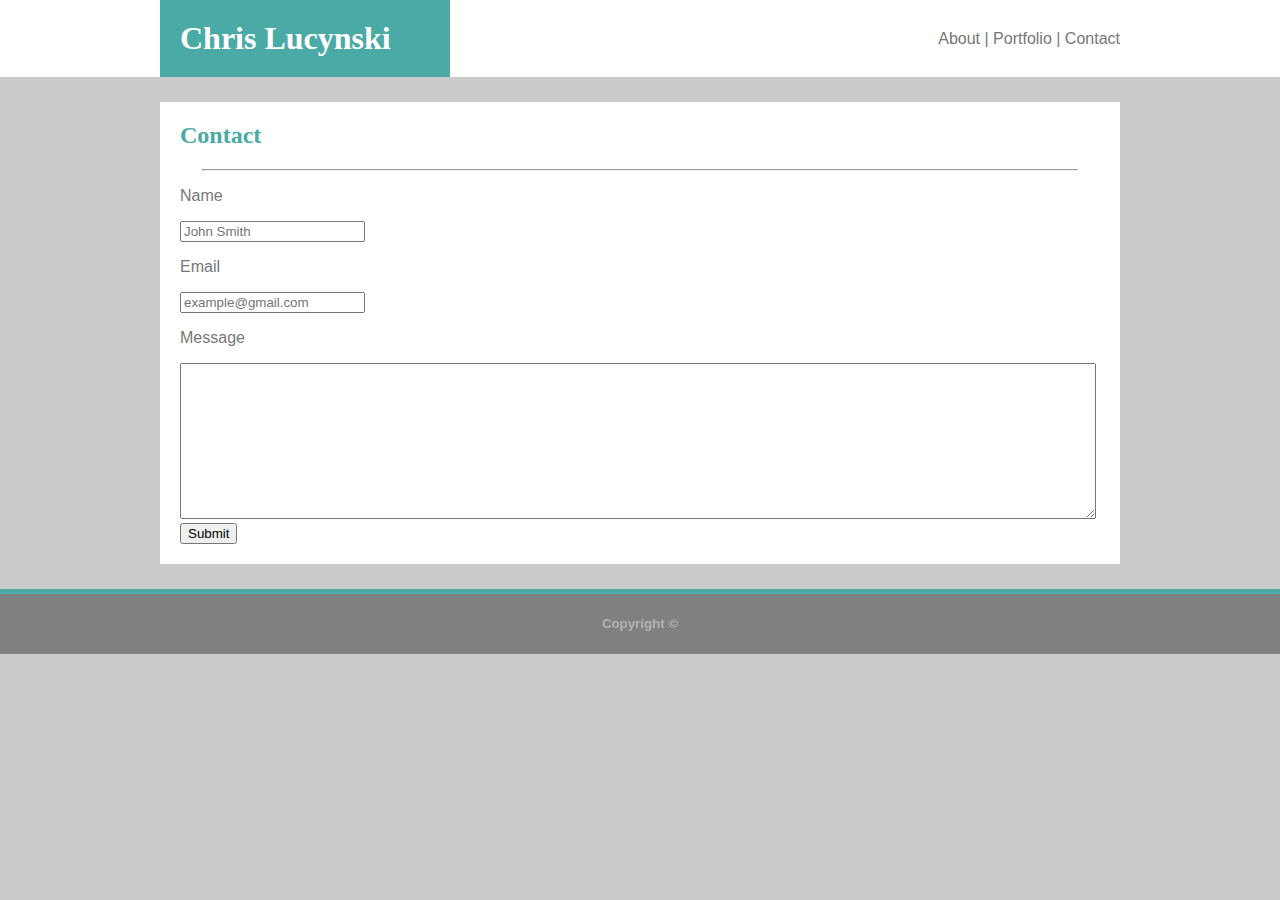
==== contact.html @ d2879cfc "moved hw assignments" ====
<!DOCTYPE html>
<html lang="en">

<head>
    <meta charset="UTF-8">
    <meta name="viewport" content="width=device-width, initial-scale=1.0">
    <meta http-equiv="X-UA-Compatible" content="ie=edge">
    <link rel="stylesheet" href="./assets/css/style.css">
    <title>Portfolio</title>
</head>

<body>
    <div class="header-wrapper">
        <div class="header-container">
            <div id="header">
                <h1 id="Name"> Chris Lucynski</h1>
                <div class="link">
                    <a href="./index.html">About |</a>
                    <a href="./portfolio.html">Portfolio |</a>
                    <a href="./contact.html">Contact</a>
                </div>
            </div> 
        </div>
    </div>
        <div class="contact-page">
            <div class="contact-content">
                <h2 class="content-header">Contact</h2>
                <hr>
                <p>Name</p>
                <input type="text" id="name" placeholder="John Smith">
                <p>Email</p>
                <input type="text" id="email" placeholder="example@gmail.com">
                <p>Message</p>
                <textarea></textarea>
                <div class="button">
                    <button type="submit">Submit</button>
                </div>

            </div>
        </div>
        <div class="footer">
            <h5>Copyright &copy; </h5>
        </div>
</body>

</html>
---- assets/css/style.css ----
.header-wrapper {
    background-color: #ffffff
}

.header-container {
    background-color: #ffffff;
    overflow: auto;
    margin: 0 auto;
    width: 960px;
}

.header {
  
}

#Name {
    background-color: #4aaaa5;
    color: white; 
    font-family: "Georgia", Times, Times New Roman, serif;
    width: 250px;
    float: left;
    margin: 0;
    /* check out flex box for this */
    /* margin: 0 0 0 100px; */
    padding: 20px;
}

.link {
    float: right;
    padding: 30px 0 20px 0;
    color: #777777;
}

a:link {
    color: #777777;
    text-decoration: none
}

a:hover {
    /* color: teal; This didn't work, but the text-decoration works*/
    text-decoration: #4aaaa5
}

.main-page {
    background-color: #ffffff;
    width: 960px;
    margin: 25px auto;
    border: solid 1px teal;
    /* check out that website for cool borders/shadows */
}

.aboutMe { 
    width: 200px;
    margin: 0;
    padding-left: 20px;
    padding-top: 20px;
}

.content { 
    margin: 0 auto;
    background-color: #ffffff;
    padding: 0 20px 100px 20px;
}

.headshot {
    float: left;
    height: 200px;
    width: auto;
    margin: 0;
    padding-right: 20px;
}

.footer {
    background-color: grey;
    text-align: center;
    border-top: #4aaaa5 5px solid;
    color: #b3b3b3;
    height: 60px;
}

.content-header {
    font-family: "Georgia", Times, Times New Roman, serif;
    color: #4aaaa5;
    margin-top: 0;
}

body {
    background-color: #cccbcb; 
    font-family: 'Arial', 'Helvetica Neue', Helvetica, sans-serif;
    margin: 0;
    padding: 0;
    color: #777777;
}

hr {
    width: 95%;
    margin: 0 auto;
}



/* Contact page style */



.contact-page {
    background-color: #ffffff;
    width: 960px;
    margin: 25px auto;
}

.contact-content {
    padding: 20px;
}

textarea {
    width: 910px;
    Height: 150px;
}


/* Portfolio page style */



.port-header {
    width: 200px;
    margin: 0;
    padding-left: 20px;
    padding-top: 20px;
}

#sunset {
    background: url(https://upload.wikimedia.org/wikipedia/commons/thumb/6/62/Makapu%CA%BBu_Beach.JPG/600px-Makapu%CA%BBu_Beach.JPG);
    
    width: 150px;
    height: 200px;
    
}

#cooper {
    background: url(https://upload.wikimedia.org/wikipedia/commons/thumb/6/62/Makapu%CA%BBu_Beach.JPG/600px-Makapu%CA%BBu_Beach.JPG);
    background-size: 100% 100%;
    width: 150px;
    height: 200px;
}

#stars {
    background: url(https://upload.wikimedia.org/wikipedia/commons/thumb/6/62/Makapu%CA%BBu_Beach.JPG/600px-Makapu%CA%BBu_Beach.JPG);
    background-size: 100% 100%;
    width: 150px;
    height: 200px;
}
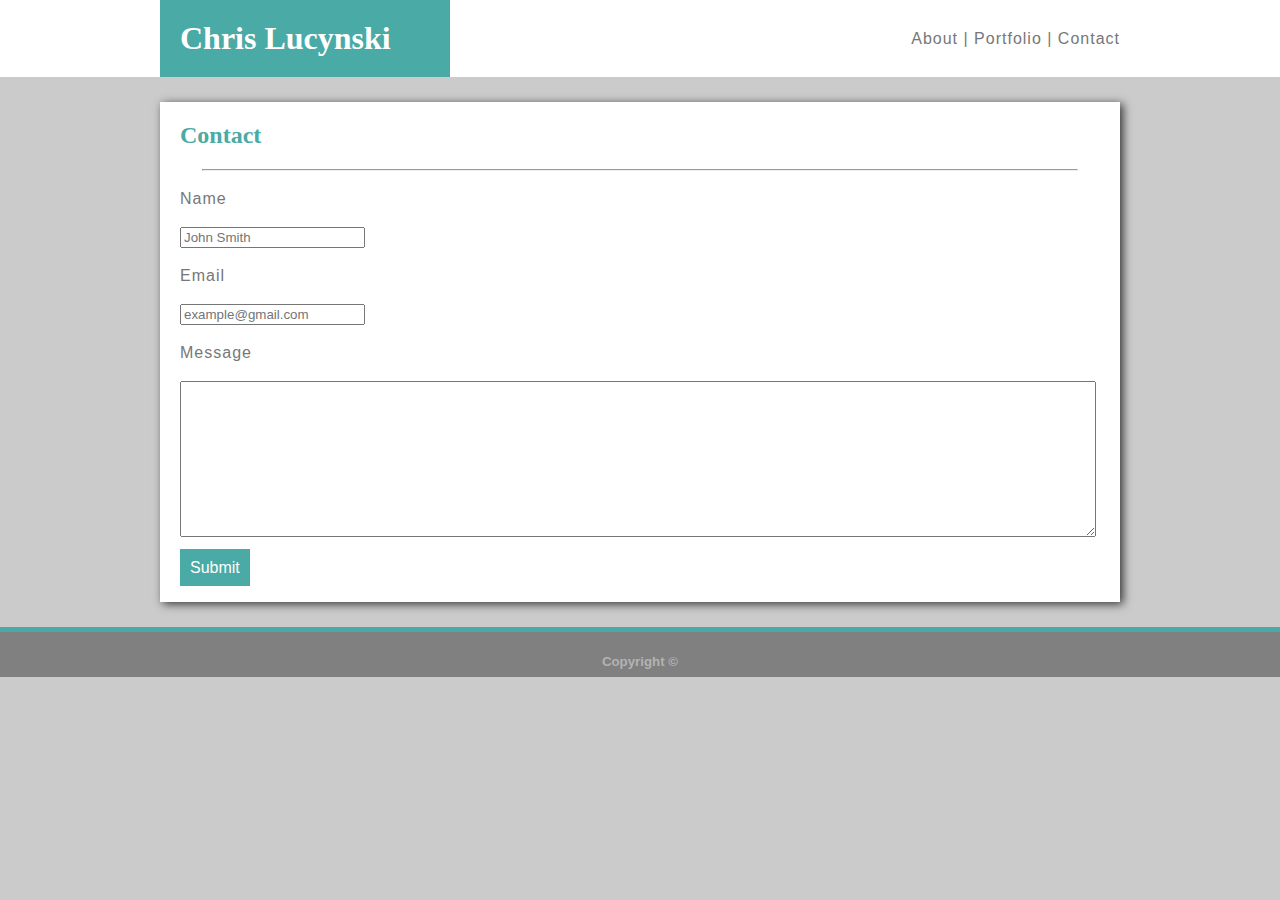
==== commit 074d7918: "updated submit button, shadow" ====
--- a/contact.html
+++ b/contact.html
@@ -15,9 +15,9 @@
             <div id="header">
                 <h1 id="Name"> Chris Lucynski</h1>
                 <div class="link">
-                    <a href="./index.html">About |</a>
-                    <a href="./portfolio.html">Portfolio |</a>
-                    <a href="./contact.html">Contact</a>
+                    <a class="nav-link" href="./index.html">About |</a>
+                    <a class="nav-link" href="./portfolio.html">Portfolio |</a>
+                    <a class="nav-link" href="./contact.html">Contact</a>
                 </div>
             </div> 
         </div>
@@ -32,8 +32,9 @@
                 <input type="text" id="email" placeholder="example@gmail.com">
                 <p>Message</p>
                 <textarea></textarea>
+                <br><br>
                 <div class="button">
-                    <button type="submit">Submit</button>
+                    <a class="submit" href="#">Submit</a>
                 </div>
 
             </div>
--- a/assets/css/style.css
+++ b/assets/css/style.css
@@ -29,14 +29,15 @@
     float: right;
     padding: 30px 0 20px 0;
     color: #777777;
-}
-
-a:link {
+    letter-spacing: 1px;
+}
+
+.nav-link:link {
     color: #777777;
     text-decoration: none
 }
 
-a:hover {
+.nav-link:hover {
     /* color: teal; This didn't work, but the text-decoration works*/
     text-decoration: #4aaaa5
 }
@@ -45,8 +46,8 @@
     background-color: #ffffff;
     width: 960px;
     margin: 25px auto;
-    border: solid 1px teal;
-    /* check out that website for cool borders/shadows */
+    box-shadow: 3px 2px 9px 0px rgba(0,0,0,0.75);
+    
 }
 
 .aboutMe { 
@@ -68,6 +69,33 @@
     width: auto;
     margin: 0;
     padding-right: 20px;
+}
+
+
+
+.content-header {
+    font-family: "Georgia", Times, Times New Roman, serif;
+    color: #4aaaa5;
+    margin-top: 0;
+}
+
+body {
+   
+    background-color: #cccbcb; 
+    font-family: 'Arial', 'Helvetica Neue', Helvetica, sans-serif;
+    margin: 0;
+    padding: 0;
+    color: #777777;
+    
+}
+
+hr {
+    width: 95%;
+    margin: 0 auto;
+}
+p {
+    line-height: 1.5;
+    letter-spacing: 1px;
 }
 
 .footer {
@@ -75,28 +103,8 @@
     text-align: center;
     border-top: #4aaaa5 5px solid;
     color: #b3b3b3;
-    height: 60px;
-}
-
-.content-header {
-    font-family: "Georgia", Times, Times New Roman, serif;
-    color: #4aaaa5;
-    margin-top: 0;
-}
-
-body {
-    background-color: #cccbcb; 
-    font-family: 'Arial', 'Helvetica Neue', Helvetica, sans-serif;
-    margin: 0;
-    padding: 0;
-    color: #777777;
-}
-
-hr {
-    width: 95%;
-    margin: 0 auto;
-}
-
+    height: 45px;
+}
 
 
 /* Contact page style */
@@ -107,6 +115,8 @@
     background-color: #ffffff;
     width: 960px;
     margin: 25px auto;
+    padding-bottom: 5px;
+    box-shadow: 3px 2px 9px 0px rgba(0,0,0,0.75);
 }
 
 .contact-content {
@@ -118,36 +128,80 @@
     Height: 150px;
 }
 
+.submit {
+    background-color: #4aaaa5;
+    color: #ffffff;
+    padding: 10px;
+    text-decoration: none;
+}
+.submit:hover {
+    background-color: salmon;
+    color: crimson;
+    padding: 15px;
+    text-decoration-line: underline;
+}
 
 /* Portfolio page style */
 
+
+.port-main {
+    background-color: #ffffff;
+    width: 960px;
+    height: 600px;
+    margin: 25px auto;
+    box-shadow: 3px 2px 9px 0px rgba(0,0,0,0.75);
+}
+
+.port-content {
+    width: 960px;
+    height: 600px;
+}
 
 
 .port-header {
     width: 200px;
     margin: 0;
+    padding: 20px 0 20px 20px;
+
+}
+
+.port-images {
     padding-left: 20px;
+    width: 600px;
+    flex-wrap:wrap;
+}
+
+
+.images {
+    float: left;
+    padding-right: 20px;
     padding-top: 20px;
-}
-
-#sunset {
-    background: url(https://upload.wikimedia.org/wikipedia/commons/thumb/6/62/Makapu%CA%BBu_Beach.JPG/600px-Makapu%CA%BBu_Beach.JPG);
+    position: relative;
+}
+
+.image-text {
+    position: absolute;
+    top: 150px;
+    left: 0;
+    width: 150px;
+}
+
+
+/* #sun-text {
     
-    width: 150px;
-    height: 200px;
-    
-}
-
-#cooper {
-    background: url(https://upload.wikimedia.org/wikipedia/commons/thumb/6/62/Makapu%CA%BBu_Beach.JPG/600px-Makapu%CA%BBu_Beach.JPG);
-    background-size: 100% 100%;
-    width: 150px;
-    height: 200px;
-}
-
-#stars {
-    background: url(https://upload.wikimedia.org/wikipedia/commons/thumb/6/62/Makapu%CA%BBu_Beach.JPG/600px-Makapu%CA%BBu_Beach.JPG);
-    background-size: 100% 100%;
-    width: 150px;
-    height: 200px;
+}
+
+#cooper-text {
+
+} */
+
+.image-text {
+    background-color: #4aaaa5;
+    color: #ffffff;
+    padding: 10px 0 10px 0;
+    text-align: center;
+    /* position: absolute;
+    top: 100px;
+    right: 0; */
+
 }